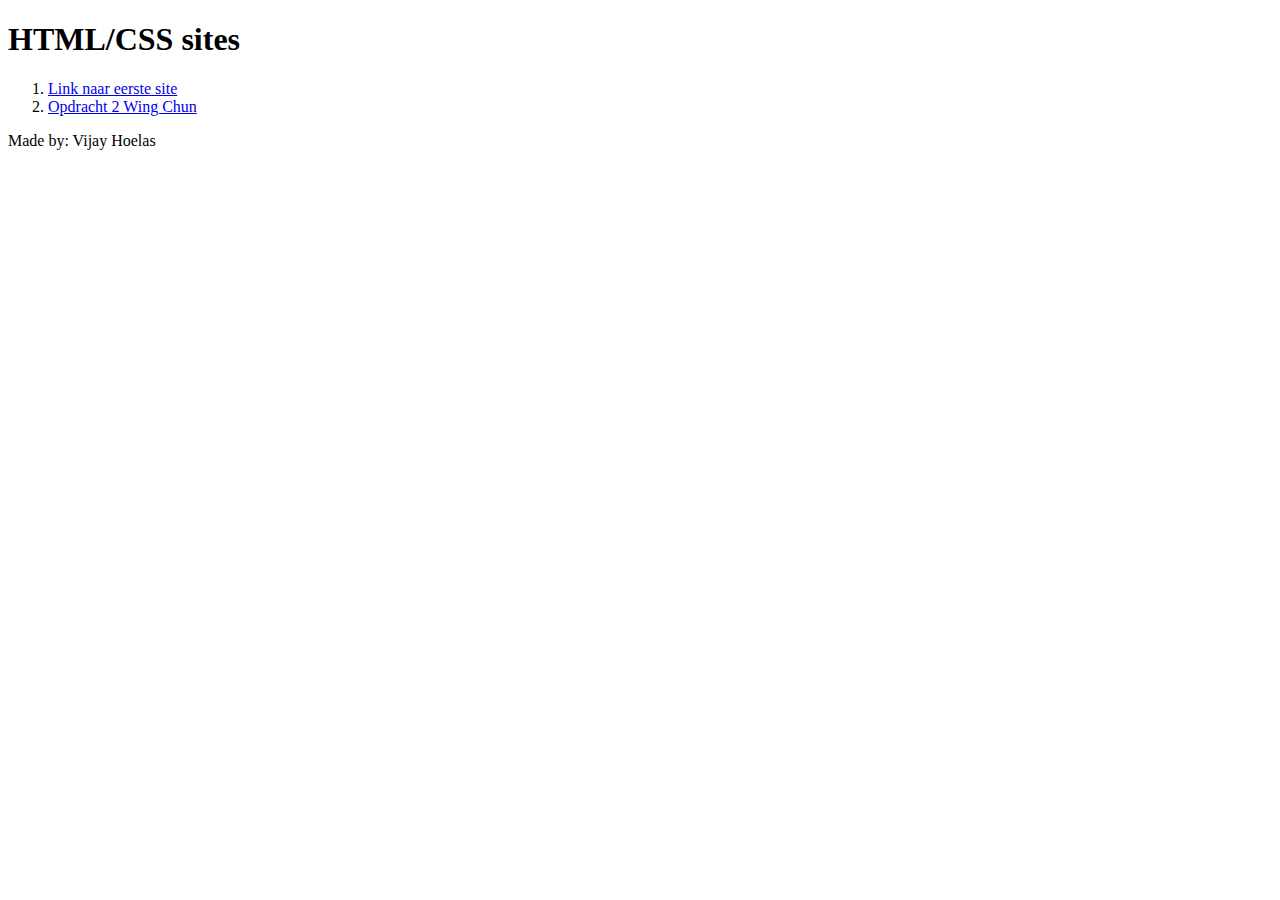
==== index.html @ 69368b8b "Netlify optimization" ====
<!DOCTYPE html>
<html lang="en">
<head>
    <meta charset="UTF-8">
    <title>HTML/CSS sites Vijay Hoelas</title>
</head>
<body>
<h1>HTML/CSS sites</h1>
<ol>
<li><a href="/test/testing.html">Link naar eerste site</a></li>
<li><a href="classroom%20opdracht%201&2/Opdracht2WingchunSite.html">Opdracht 2 Wing Chun</a></li>
</ol>
<p>Made by: Vijay Hoelas</p>
</body>
</html>
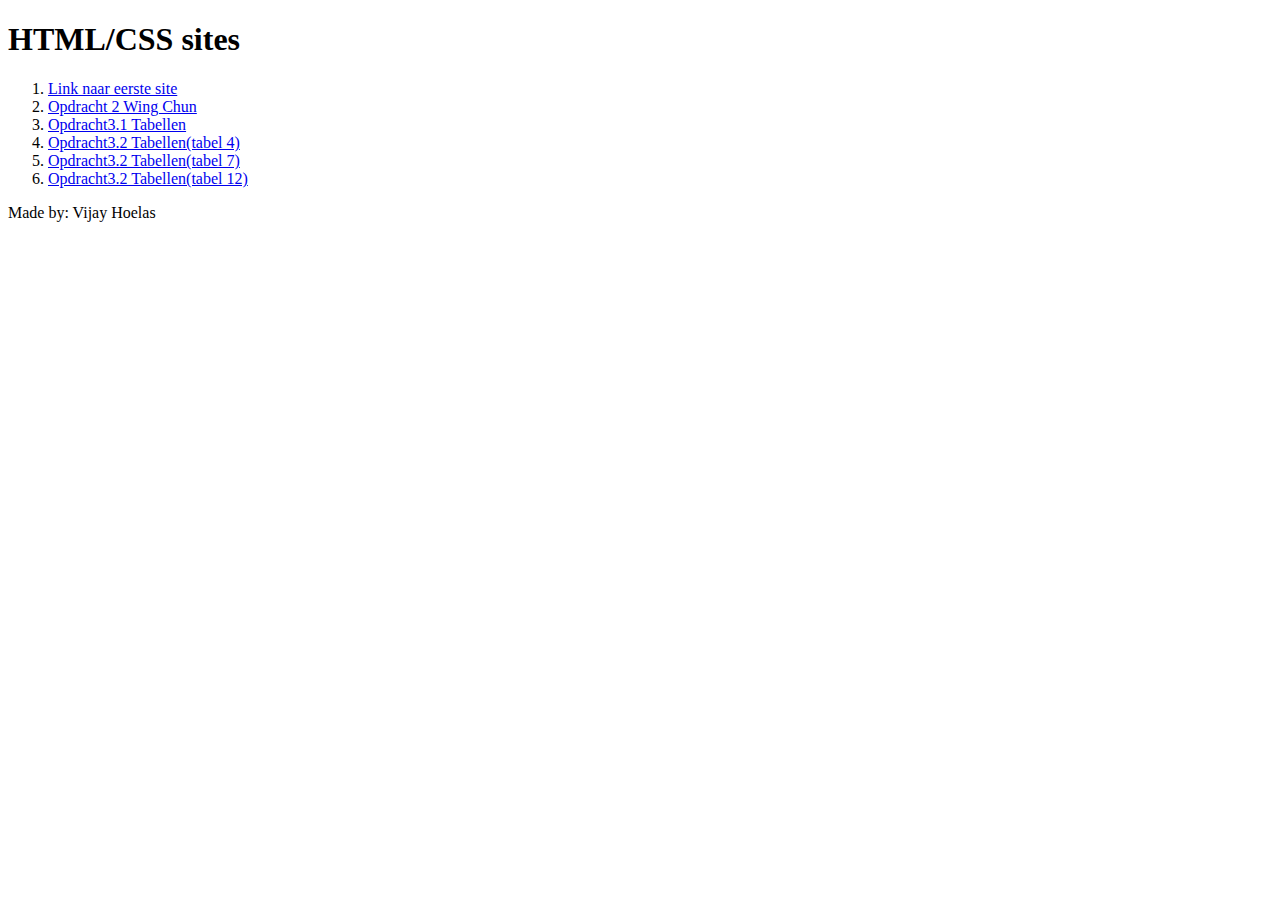
==== commit 842c0776: "Netlify optimization" ====
--- a/index.html
+++ b/index.html
@@ -7,8 +7,12 @@
 <body>
 <h1>HTML/CSS sites</h1>
 <ol>
-<li><a href="/test/testing.html">Link naar eerste site</a></li>
+<li><a href="classroom%20opdracht%201&2/testing.html">Link naar eerste site</a></li>
 <li><a href="classroom%20opdracht%201&2/Opdracht2WingchunSite.html">Opdracht 2 Wing Chun</a></li>
+<li><a href="http://localhost:63342/Projects/classroomOpdracht3/Opdracht3.1Tabellen.html?_ijt=i4fl6f4avje87h0unm9b36nkv9">Opdracht3.1 Tabellen</a></li>
+<li><a href="http://localhost:63342/Projects/classroomOpdracht3/Opdracht3.2Tabellen.html?_ijt=r58pk9j7pd9b5g739lm9uaq7i9">Opdracht3.2 Tabellen(tabel 4)</a></li>
+<li><a href="http://localhost:63342/Projects/classroomOpdracht3/Opdracht3.2Tabel7.html?_ijt=t85vk0j9ciqqs1bj3s2015dgqa">Opdracht3.2 Tabellen(tabel 7)</a></li>
+<li><a href="http://localhost:63342/Projects/classroomOpdracht3/Opdracht3.2Tabellen12.html?_ijt=t85vk0j9ciqqs1bj3s2015dgqa">Opdracht3.2 Tabellen(tabel 12)</a></li>
 </ol>
 <p>Made by: Vijay Hoelas</p>
 </body>
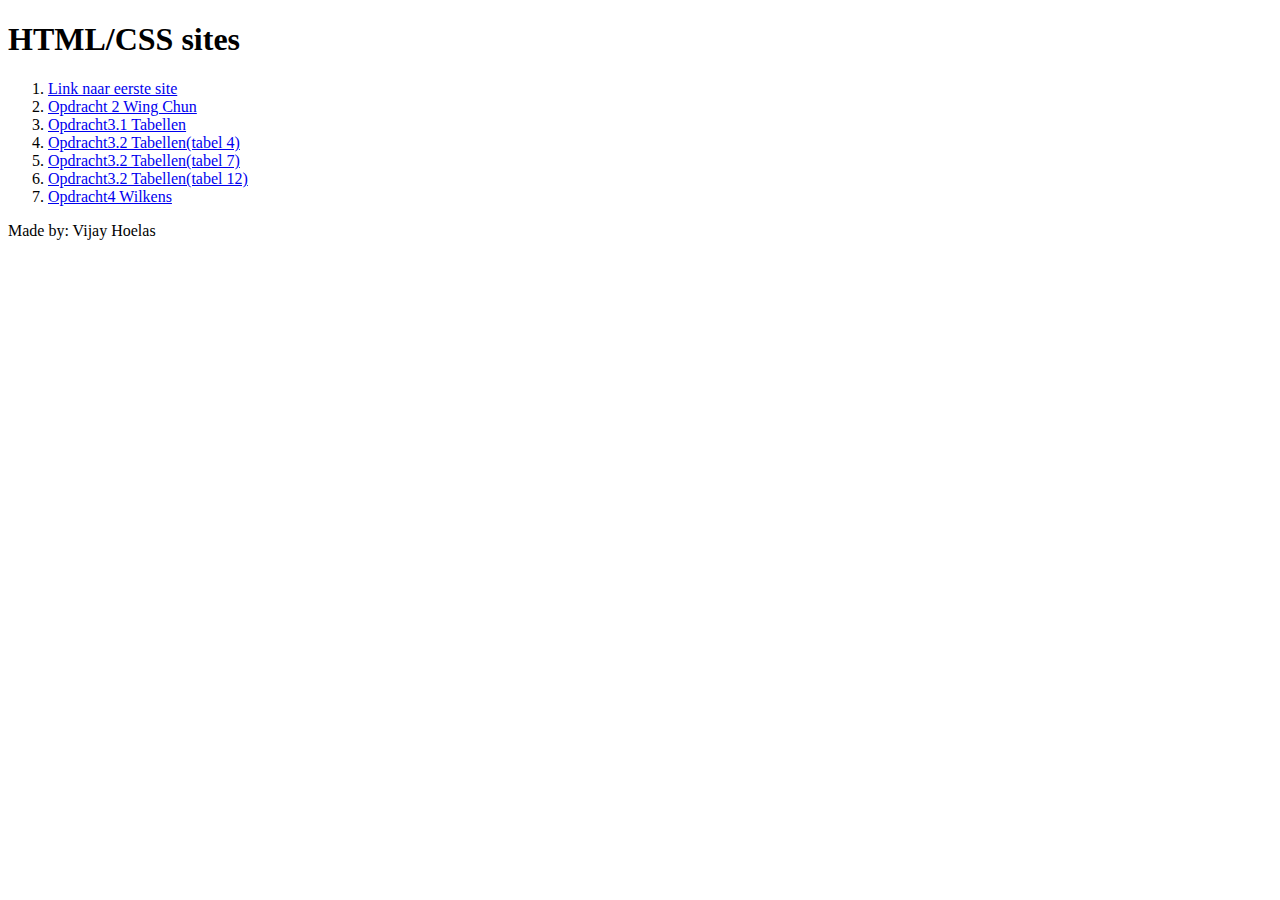
==== commit 80ea3537: "Netlify optimization" ====
--- a/index.html
+++ b/index.html
@@ -9,10 +9,11 @@
 <ol>
 <li><a href="classroom%20opdracht%201&2/testing.html">Link naar eerste site</a></li>
 <li><a href="classroom%20opdracht%201&2/Opdracht2WingchunSite.html">Opdracht 2 Wing Chun</a></li>
-<li><a href="http://localhost:63342/Projects/classroomOpdracht3/Opdracht3.1Tabellen.html?_ijt=i4fl6f4avje87h0unm9b36nkv9">Opdracht3.1 Tabellen</a></li>
-<li><a href="http://localhost:63342/Projects/classroomOpdracht3/Opdracht3.2Tabellen.html?_ijt=r58pk9j7pd9b5g739lm9uaq7i9">Opdracht3.2 Tabellen(tabel 4)</a></li>
-<li><a href="http://localhost:63342/Projects/classroomOpdracht3/Opdracht3.2Tabel7.html?_ijt=t85vk0j9ciqqs1bj3s2015dgqa">Opdracht3.2 Tabellen(tabel 7)</a></li>
-<li><a href="http://localhost:63342/Projects/classroomOpdracht3/Opdracht3.2Tabellen12.html?_ijt=t85vk0j9ciqqs1bj3s2015dgqa">Opdracht3.2 Tabellen(tabel 12)</a></li>
+<li><a href="classroomOpdracht3/Opdracht3.1Tabellen.html">Opdracht3.1 Tabellen</a></li>
+<li><a href="classroomOpdracht3/Opdracht3.2Tabellen.html">Opdracht3.2 Tabellen(tabel 4)</a></li>
+<li><a href="classroomOpdracht3/Opdracht3.2Tabel7.html">Opdracht3.2 Tabellen(tabel 7)</a></li>
+<li><a href="classroomOpdracht3/Opdracht3.2Tabellen12.html">Opdracht3.2 Tabellen(tabel 12)</a></li>
+<li><a href="classroomOpdracht4/Opdracht4Wilkens.html">Opdracht4 Wilkens</a></li>
 </ol>
 <p>Made by: Vijay Hoelas</p>
 </body>
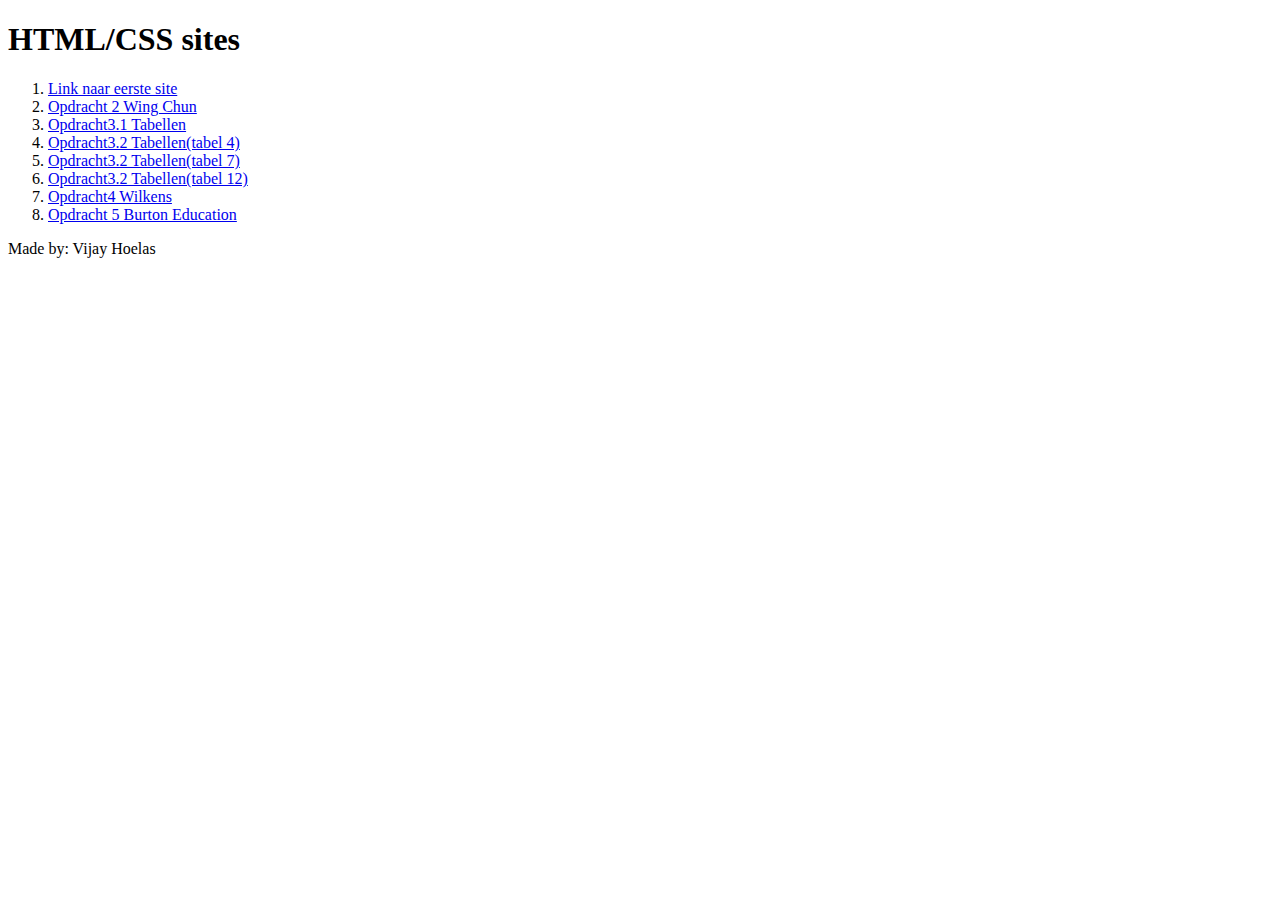
==== commit b3cb63bb: "Netlify optimization" ====
--- a/index.html
+++ b/index.html
@@ -14,6 +14,7 @@
 <li><a href="classroomOpdracht3/Opdracht3.2Tabel7.html">Opdracht3.2 Tabellen(tabel 7)</a></li>
 <li><a href="classroomOpdracht3/Opdracht3.2Tabellen12.html">Opdracht3.2 Tabellen(tabel 12)</a></li>
 <li><a href="classroomOpdracht4/Opdracht4Wilkens.html">Opdracht4 Wilkens</a></li>
+<li><a href="classroomOpdracht5/Opdracht5BurtonEducation.html">Opdracht 5 Burton Education</a></li>
 </ol>
 <p>Made by: Vijay Hoelas</p>
 </body>
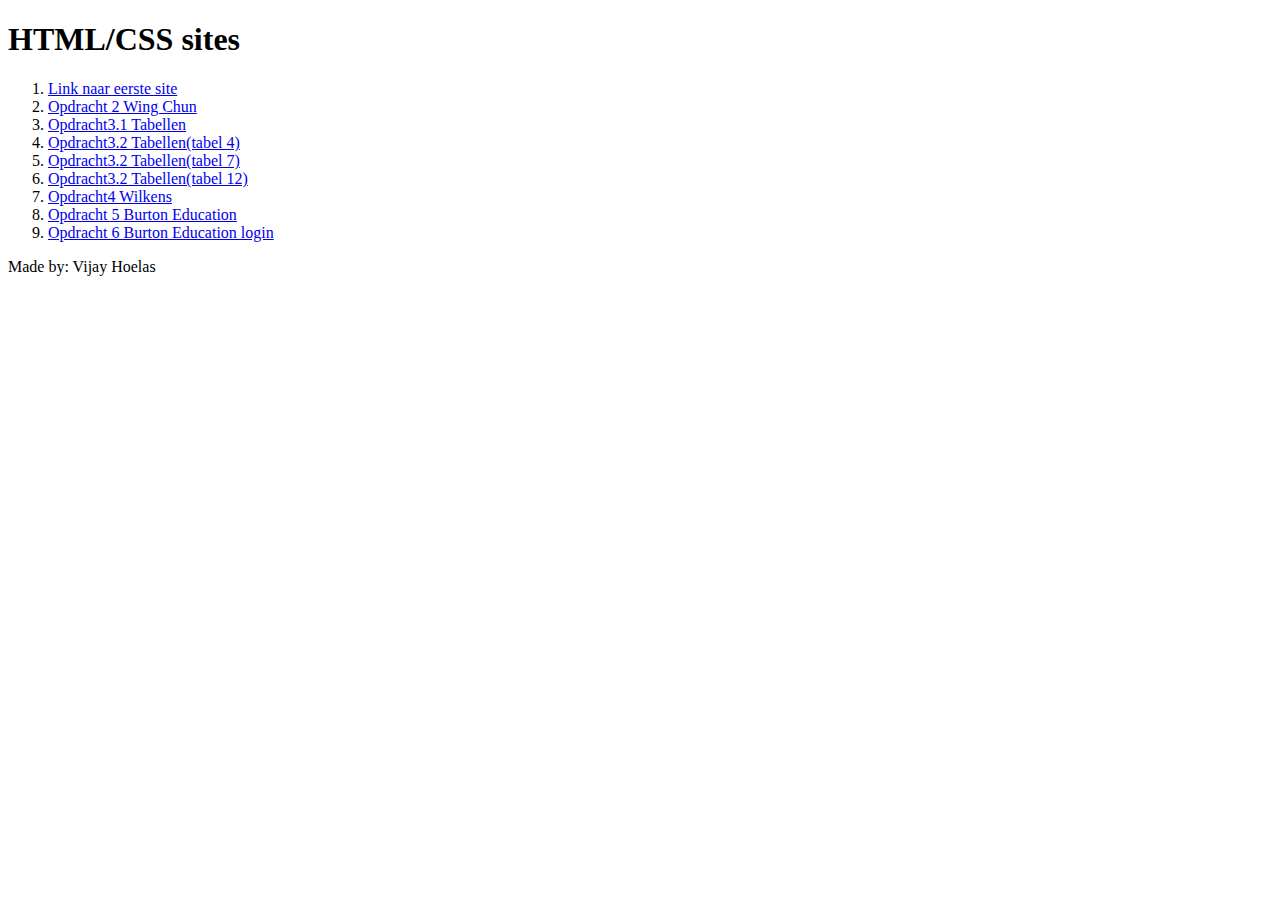
==== commit 9df547a8: "Netlify optimization" ====
--- a/index.html
+++ b/index.html
@@ -15,6 +15,7 @@
 <li><a href="classroomOpdracht3/Opdracht3.2Tabellen12.html">Opdracht3.2 Tabellen(tabel 12)</a></li>
 <li><a href="classroomOpdracht4/Opdracht4Wilkens.html">Opdracht4 Wilkens</a></li>
 <li><a href="classroomOpdracht5/Opdracht5BurtonEducation.html">Opdracht 5 Burton Education</a></li>
+<li><a href="ClassroomOpdracht6/Opdracht6LoginBurton.html">Opdracht 6 Burton Education login</a></li>
 </ol>
 <p>Made by: Vijay Hoelas</p>
 </body>
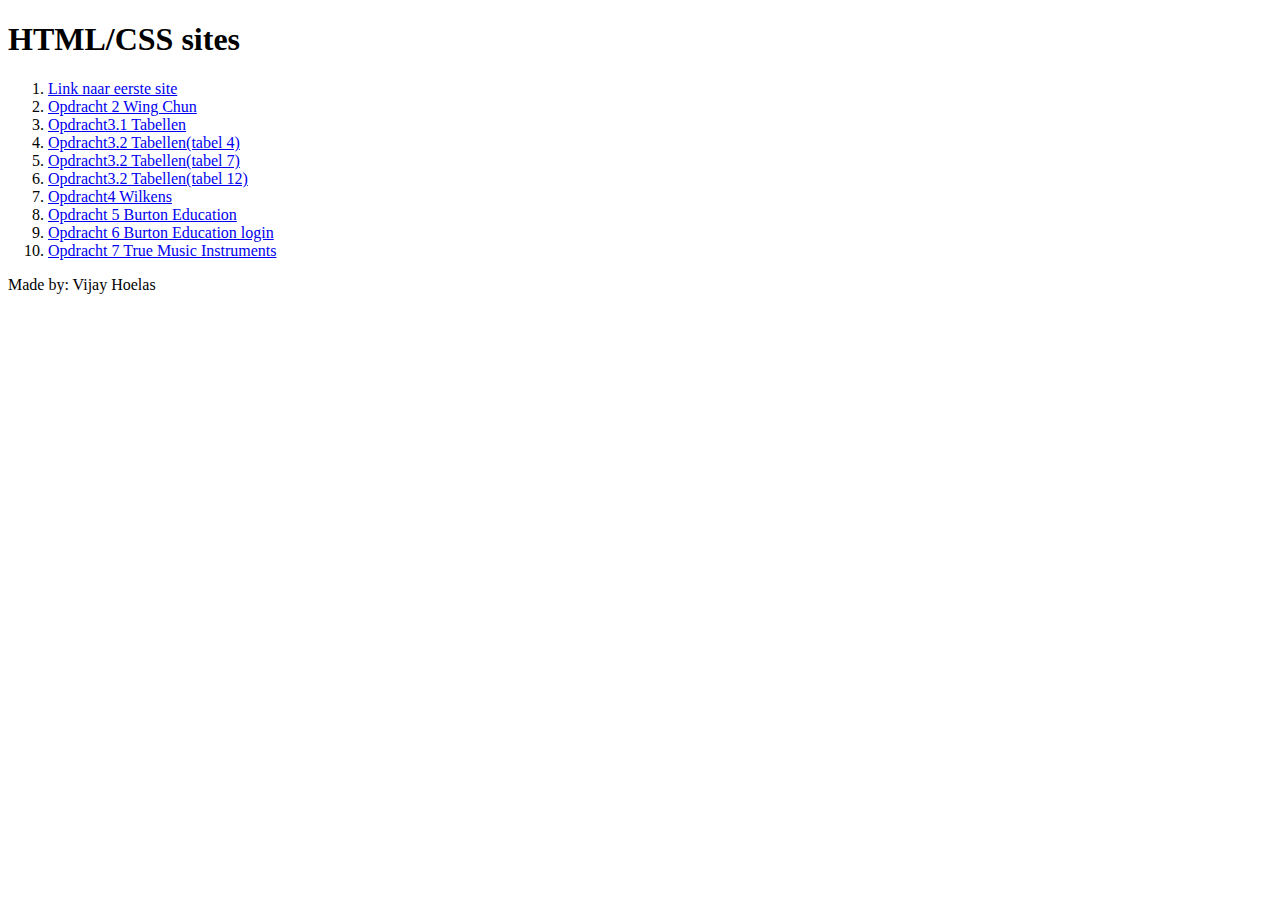
==== commit 64318008: "Netlify optimization" ====
--- a/index.html
+++ b/index.html
@@ -16,6 +16,7 @@
 <li><a href="classroomOpdracht4/Opdracht4Wilkens.html">Opdracht4 Wilkens</a></li>
 <li><a href="classroomOpdracht5/Opdracht5BurtonEducation.html">Opdracht 5 Burton Education</a></li>
 <li><a href="ClassroomOpdracht6/Opdracht6LoginBurton.html">Opdracht 6 Burton Education login</a></li>
+<li><a href="classroomOpdracht7/TruemusicSite.html">Opdracht 7 True Music Instruments</a></li>
 </ol>
 <p>Made by: Vijay Hoelas</p>
 </body>
